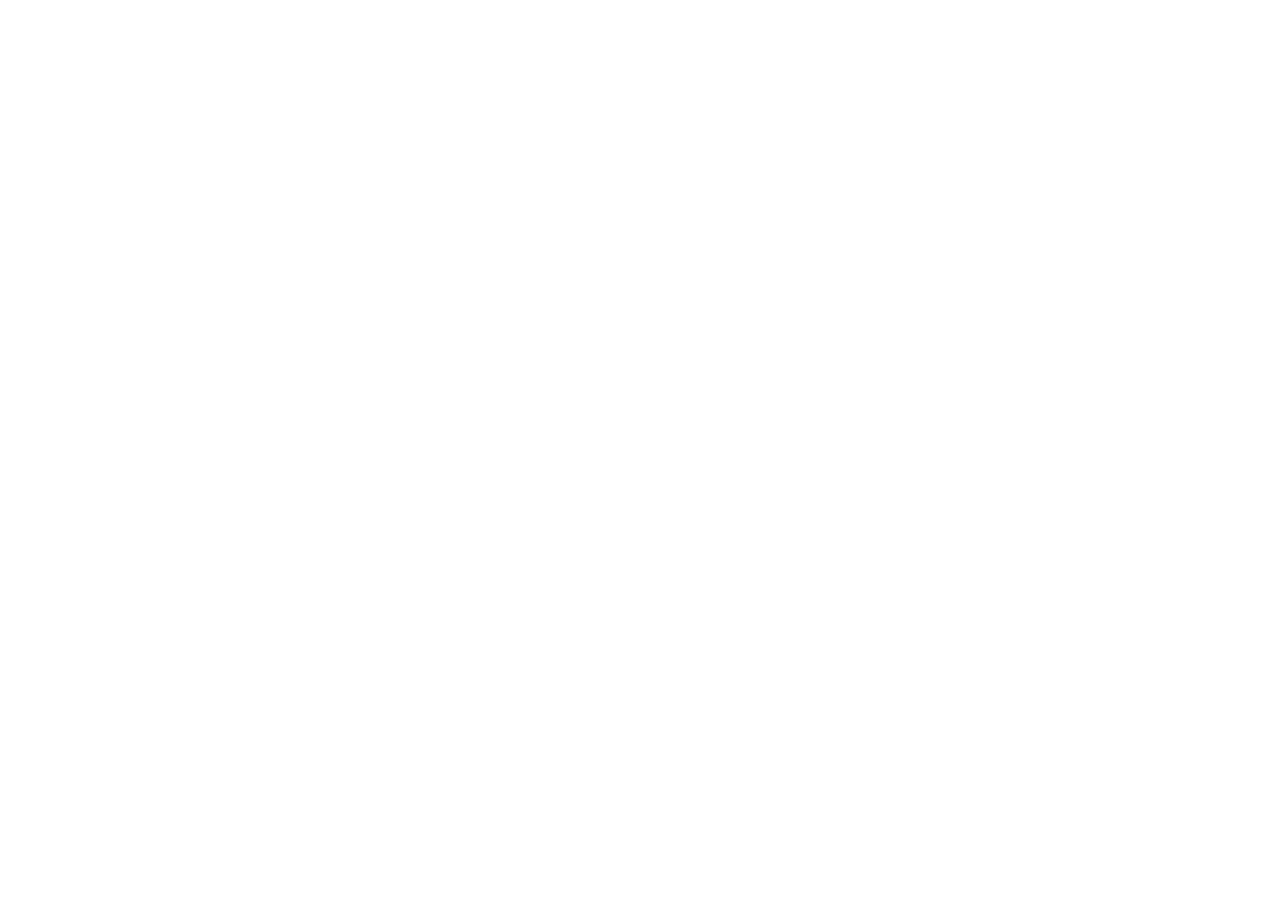
==== blog.html @ c78c4f1f "updated prev css,js,html files. added new logic blog and form files" ====
<!DOCTYPE html>
<html lang="en">
<head>
    <meta charset="UTF-8">
    <meta name="viewport" content="width=device-width, initial-scale=1.0">
    <title>Document</title>
</head>
<body>
    
</body>
</html>
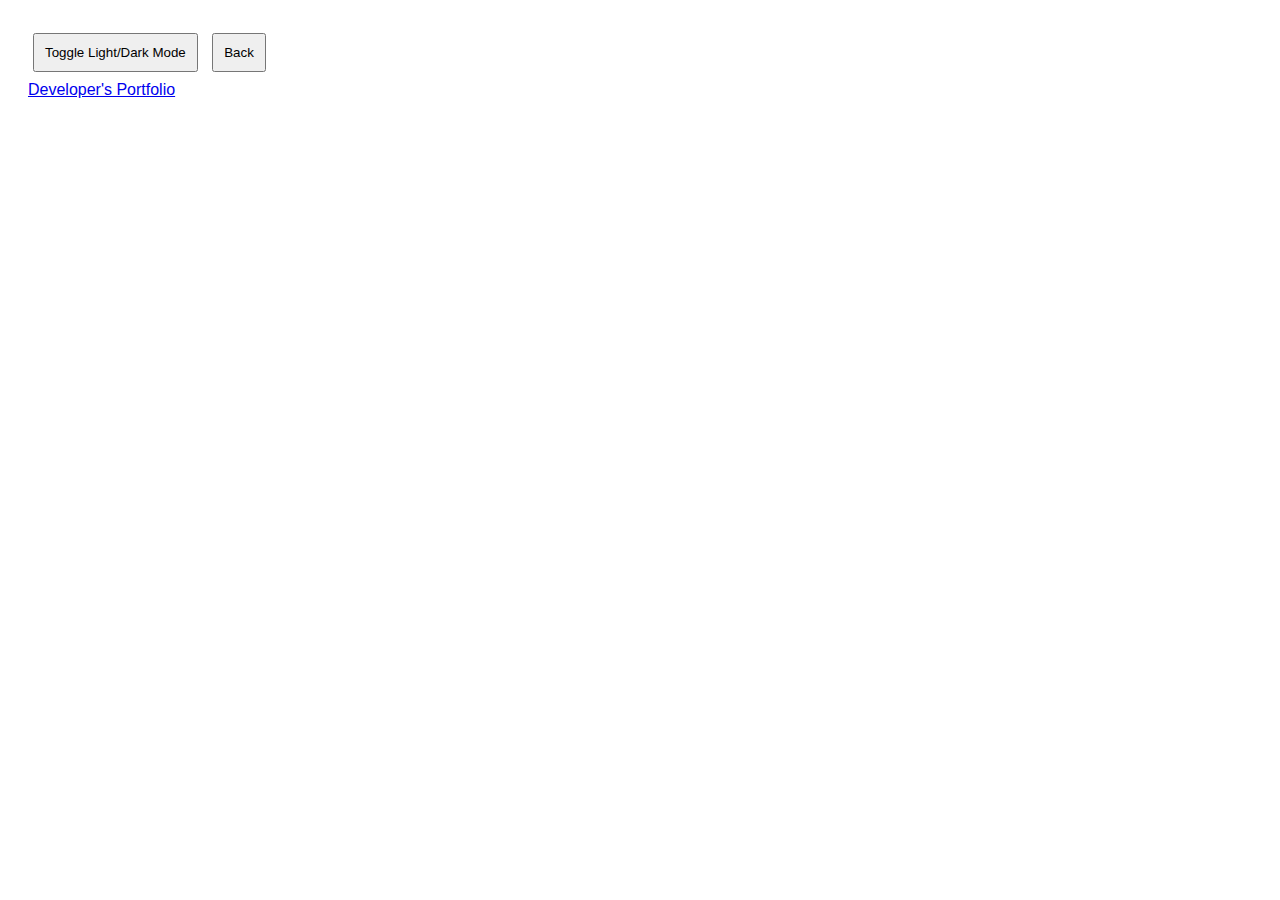
==== commit 11354ac1: "updated all files with a skeletel outline" ====
--- a/blog.html
+++ b/blog.html
@@ -3,9 +3,25 @@
 <head>
     <meta charset="UTF-8">
     <meta name="viewport" content="width=device-width, initial-scale=1.0">
-    <title>Document</title>
+    <title>Blog Posts</title>
+    <link rel="stylesheet" href="./Assets/css/blog.css">
+    <link rel="stylesheet" href="./Assets/css/form.css">
+    <link rel="stylesheet" href="./Assets/css/logic.css">
 </head>
 <body>
-    
+    <header>
+        <button id="modeToggle">Toggle Light/Dark Mode</button>
+        <button onclick="window.location='index.html';">Back</button>
+    </header>
+
+    <div id="postsContainer"></div>
+
+    <footer>
+        <a href="https://yourportfolio.com">Developer's Portfolio</a>
+    </footer>
+
+    <script src="./Assets/js/blog.js"></script>
+    <script src="./Assets/js/form.js"></script>
+    <script src="./Assets/js/logic.js"></script>
 </body>
-</html>+</html>
--- a/Assets/css/blog.css
+++ b/Assets/css/blog.css
@@ -0,0 +1,7 @@
+#postsContainer > div {
+    background-color: #f9f9f9;
+    border: 1px solid #ccc;
+    padding: 20px;
+    margin-top: 20px;
+    border-radius: 8px;
+}
--- a/Assets/css/form.css
+++ b/Assets/css/form.css
@@ -0,0 +1,16 @@
+form {
+    background-color: #f4f4f4;
+    padding: 20px;
+    border-radius: 8px;
+}
+
+label {
+    display: block;
+    margin-bottom: 5px;
+}
+
+input[type="text"],
+textarea {
+    display: block;
+    width: calc(100% - 22px); /* padding and border adjustments */
+}
--- a/Assets/css/logic.css
+++ b/Assets/css/logic.css
@@ -0,0 +1,21 @@
+body {
+    font-family: Arial, sans-serif;
+    padding: 20px;
+    line-height: 1.6;
+}
+
+.dark-mode {
+    background-color: #333;
+    color: #fff;
+}
+
+button {
+    margin: 5px;
+    padding: 10px;
+}
+
+input, textarea {
+    margin: 5px 0;
+    padding: 10px;
+    width: 100%;
+}
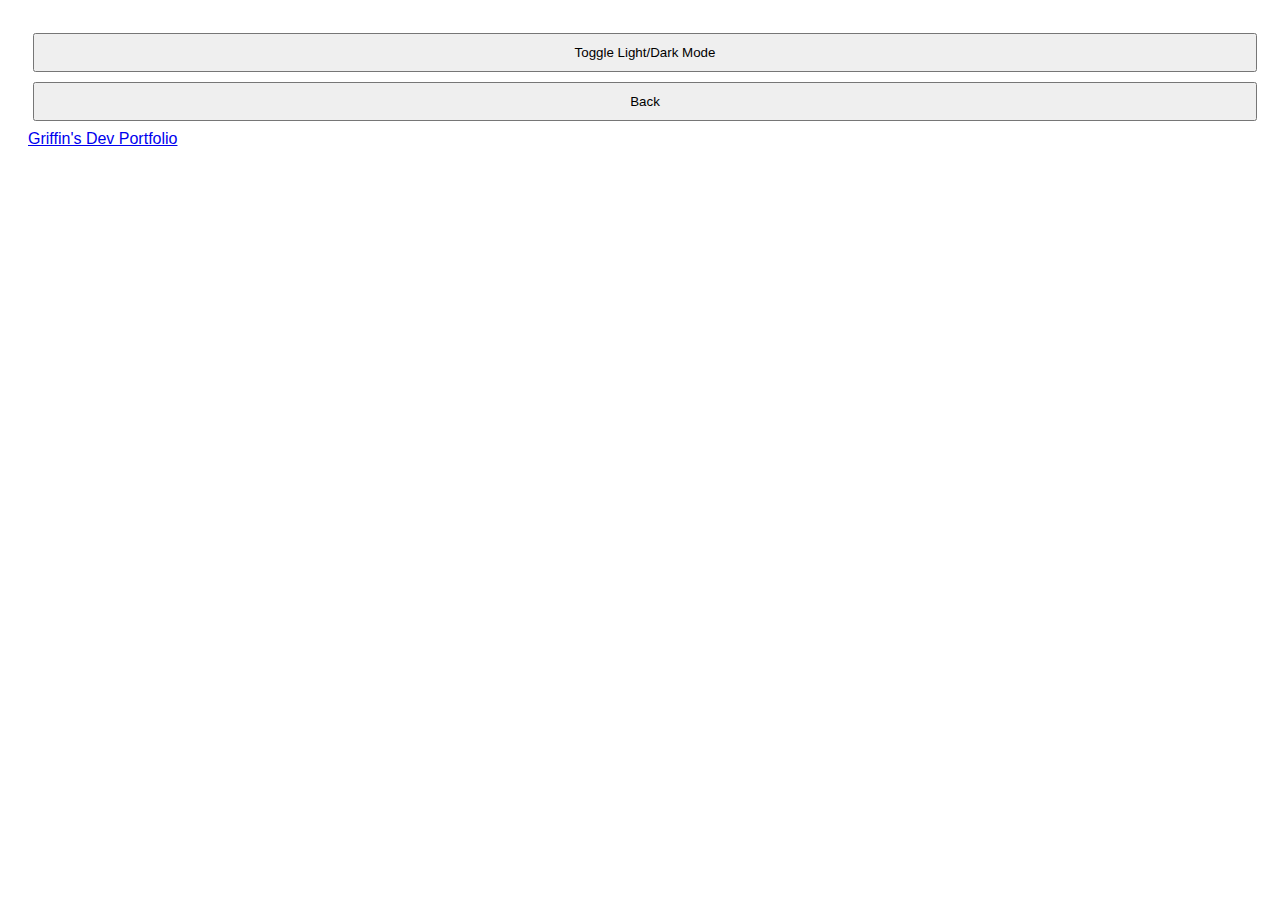
==== commit de3b0692: "futher developed files" ====
--- a/blog.html
+++ b/blog.html
@@ -17,7 +17,7 @@
     <div id="postsContainer"></div>
 
     <footer>
-        <a href="https://yourportfolio.com">Developer's Portfolio</a>
+        <a href="https://yourportfolio.com">Griffin's Dev Portfolio</a>
     </footer>
 
     <script src="./Assets/js/blog.js"></script>
--- a/Assets/css/form.css
+++ b/Assets/css/form.css
@@ -11,6 +11,8 @@
 
 input[type="text"],
 textarea {
-    display: block;
-    width: calc(100% - 22px); /* padding and border adjustments */
+    padding: 10px;
+    margin-bottom: 10px;
+    border: 1px solid #ccc;
+    border-radius: 4px;
 }
--- a/Assets/css/logic.css
+++ b/Assets/css/logic.css
@@ -2,6 +2,7 @@
     font-family: Arial, sans-serif;
     padding: 20px;
     line-height: 1.6;
+    transition: background-color 0.3s, color 0.3s;
 }
 
 .dark-mode {
@@ -12,10 +13,10 @@
 button {
     margin: 5px;
     padding: 10px;
+    cursor: pointer;
 }
 
-input, textarea {
-    margin: 5px 0;
-    padding: 10px;
+input, textarea, button {
     width: 100%;
+    box-sizing: border-box;
 }
